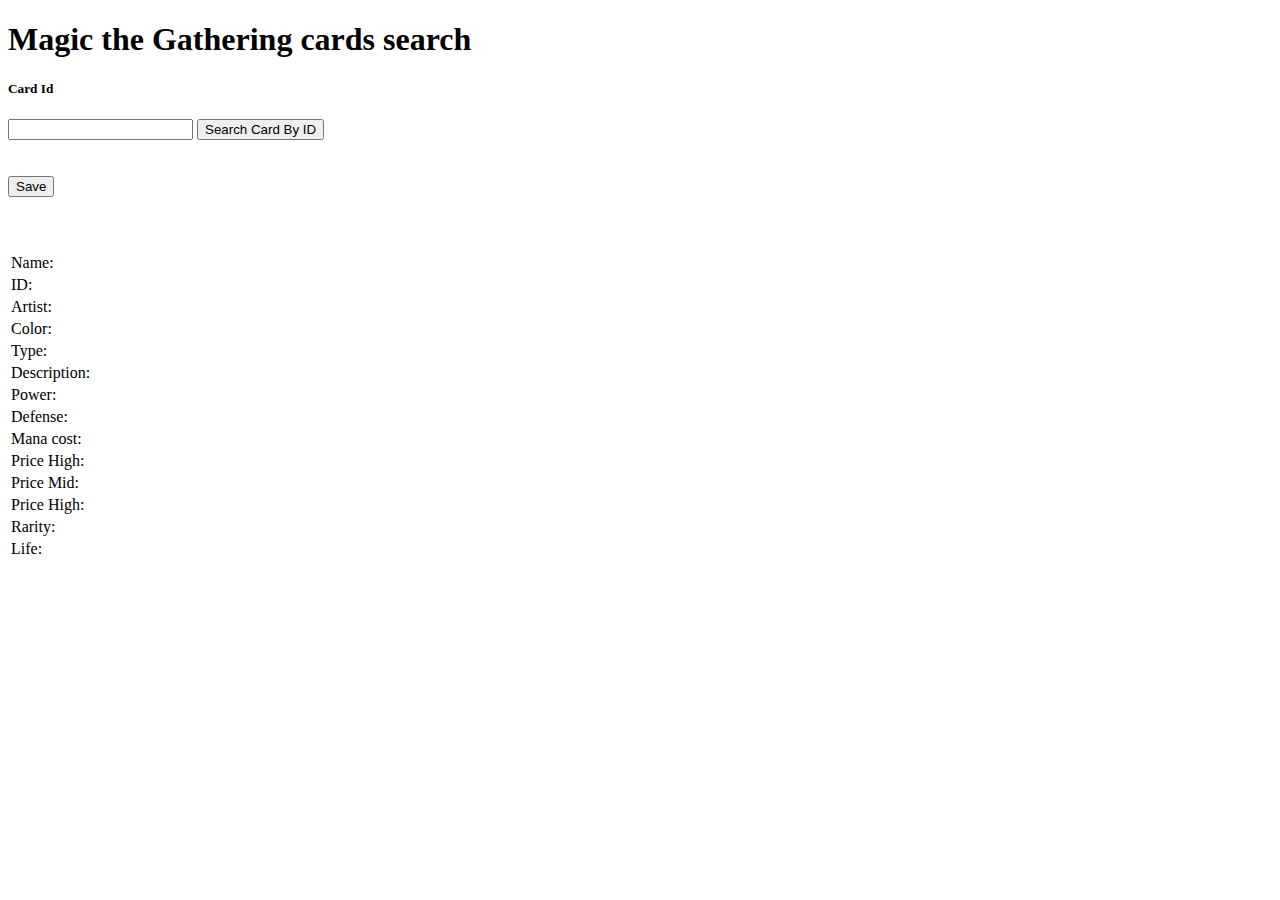
==== src/main/resources/templates/index.html @ fd65dfbe "v0.2" ====
<!DOCTYPE html>
<html lang="en" xmlns:th="http://www.w3.org/1999/xhtml">
<head>
    <meta charset="UTF-8">
    <title>Title</title>
</head>
<body>
<h1>Magic the Gathering cards search</h1>
<h5>Card Id</h5>
<form action="/searchById" method="post" >
<input name="id">
<input type="submit" value="Search Card By ID">
</form>
<br><br>
<form action="/salvar" method="post" >

    <input type="submit" value="Save">
</form>
<br><br>

<table>

    <tr th:each= "card : ${cards}">
        <td>Name:</td><td th:text= "${card.name}"></td>
    <tr th:each= "card : ${cards}">
        <td>ID:</td><td th:text= "${card.id}"></td>
    <tr th:each= "card : ${cards}">
        <td>Artist:</td><td th:text= "${card.artist}"> </td>
    <tr th:each= "color : ${colors}">
        <td>Color:</td><td th:text= "${color}"> </td>
    <tr th:each= "card : ${cards}">
        <td>Type:</td><td th:text= "${card.type}"> </td>
    <tr th:each= "card : ${cards}">
        <td>Description:</td><td th:text= "${card.description}"> </td>
    <tr th:each= "card : ${cards}">
        <td>Power:</td><td th:text= "${card.power}"> </td>
    <tr th:each= "card : ${cards}">
        <td>Defense:</td><td th:text= "${card.def}"> </td>
    <tr th:each= "card : ${cards}">
        <td>Mana cost:</td><td th:text= "${card.manaCost}"> </td>
    <tr th:each= "card : ${cards}">
        <td>Price High:</td><td th:text= "${card.pricehigh}"> </td>
    <tr th:each= "card : ${cards}">
        <td>Price Mid:</td><td th:text= "${card.pricemid}"> </td>
    <tr th:each= "card : ${cards}">
        <td>Price High:</td><td th:text= "${card.pricelow}"> </td>
    <tr th:each= "card : ${cards}">
        <td>Rarity:</td><td th:text= "${card.rarity}"> </td>
    <tr th:each= "card : ${cards}">
        <td>Life:</td><td th:text= "${card.life}"> </td>
    <tr th:each= "card : ${cards}">
        <img th:src="${card.imgUrl}">
    </tr>
</table>

</body>
</html>
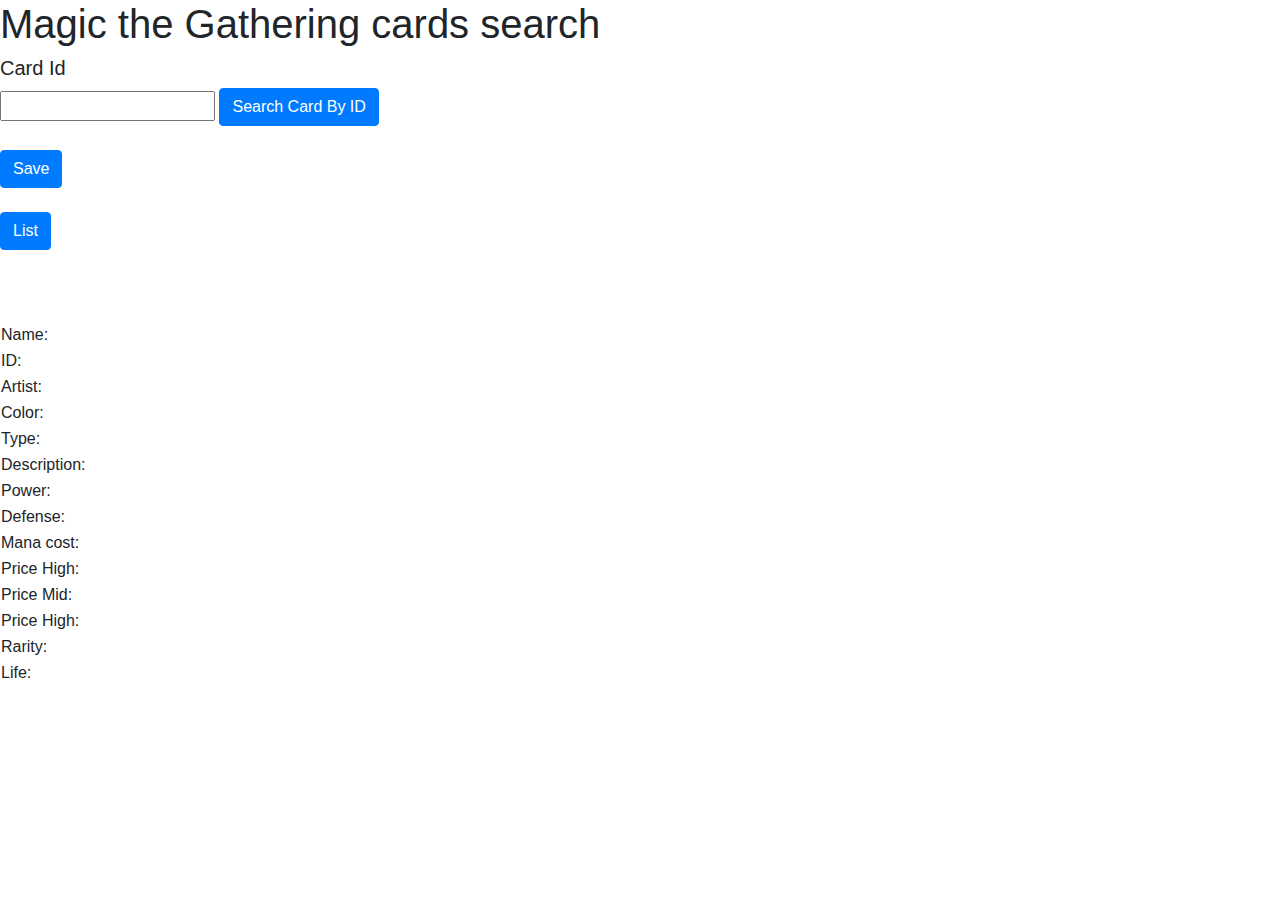
==== commit de2e28e1: "v0.3" ====
--- a/src/main/resources/templates/index.html
+++ b/src/main/resources/templates/index.html
@@ -1,21 +1,26 @@
 <!DOCTYPE html>
 <html lang="en" xmlns:th="http://www.w3.org/1999/xhtml">
+<link rel="stylesheet" href="https://cdn.jsdelivr.net/npm/bootstrap@4.4.1/dist/css/bootstrap.min.css" integrity="sha384-Vkoo8x4CGsO3+Hhxv8T/Q5PaXtkKtu6ug5TOeNV6gBiFeWPGFN9MuhOf23Q9Ifjh" crossorigin="anonymous">
 <head>
     <meta charset="UTF-8">
-    <title>Title</title>
+    <title>MTG-API</title>
 </head>
 <body>
 <h1>Magic the Gathering cards search</h1>
 <h5>Card Id</h5>
 <form action="/searchById" method="post" >
 <input name="id">
-<input type="submit" value="Search Card By ID">
+<input class = "btn btn-primary" type="submit" value="Search Card By ID">
 </form>
-<br><br>
-<form action="/salvar" method="post" >
+<br>
+<form action="/save" method="post" >
+    <input class = "btn btn-primary" type="submit" value="Save">
+</form>
+<br>
+<form action="/list" method="post" >
+    <input class = "btn btn-primary" type="submit" value="List">
+</form>
 
-    <input type="submit" value="Save">
-</form>
 <br><br>
 
 <table>
@@ -51,6 +56,7 @@
     <tr th:each= "card : ${cards}">
         <img th:src="${card.imgUrl}">
     </tr>
+
 </table>
 
 </body>
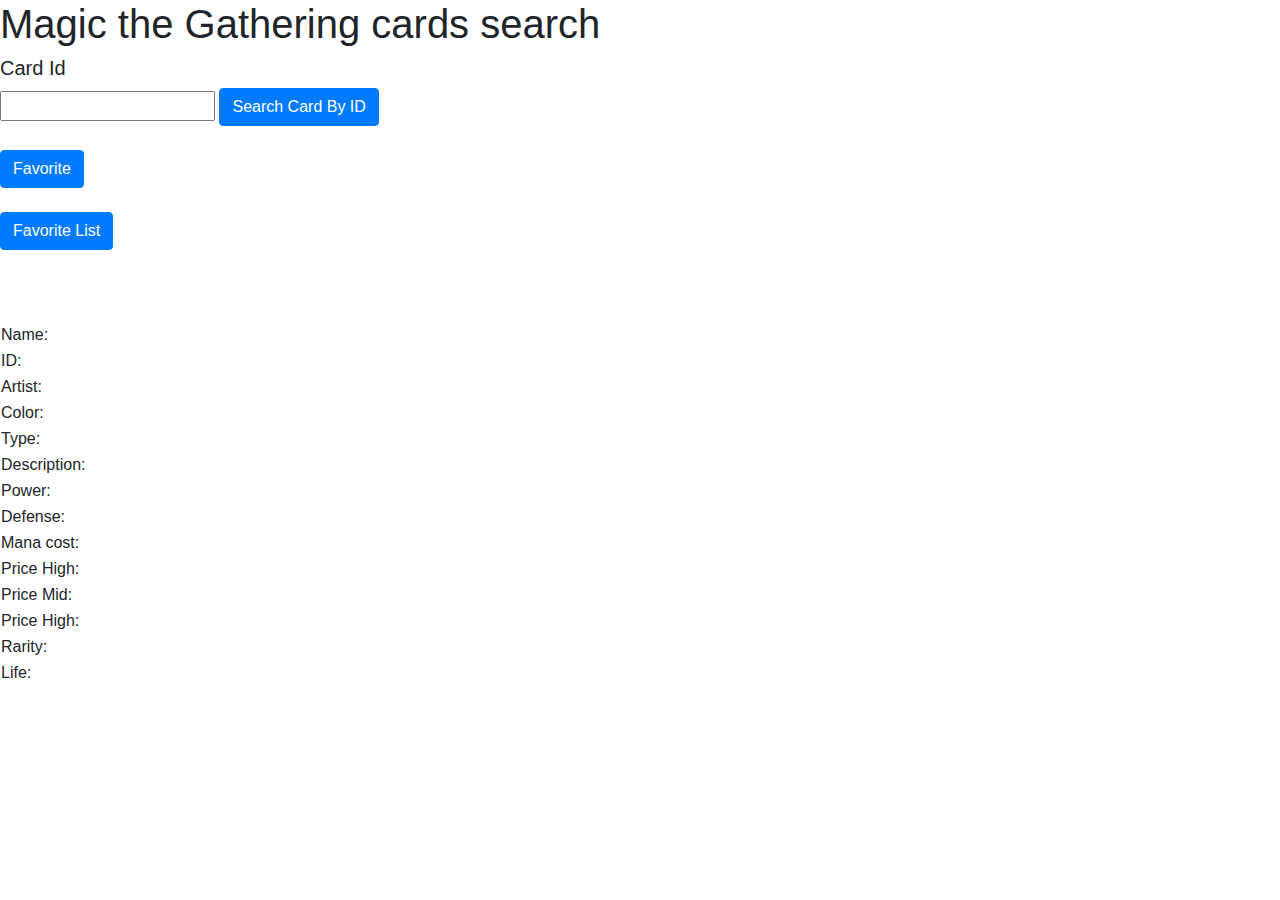
==== commit 5334f8df: "v0.3" ====
--- a/src/main/resources/templates/index.html
+++ b/src/main/resources/templates/index.html
@@ -14,11 +14,11 @@
 </form>
 <br>
 <form action="/save" method="post" >
-    <input class = "btn btn-primary" type="submit" value="Save">
+    <input class = "btn btn-primary" type="submit" value="Favorite">
 </form>
 <br>
 <form action="/list" method="post" >
-    <input class = "btn btn-primary" type="submit" value="List">
+    <input class = "btn btn-primary" type="submit" value="Favorite List">
 </form>
 
 <br><br>
